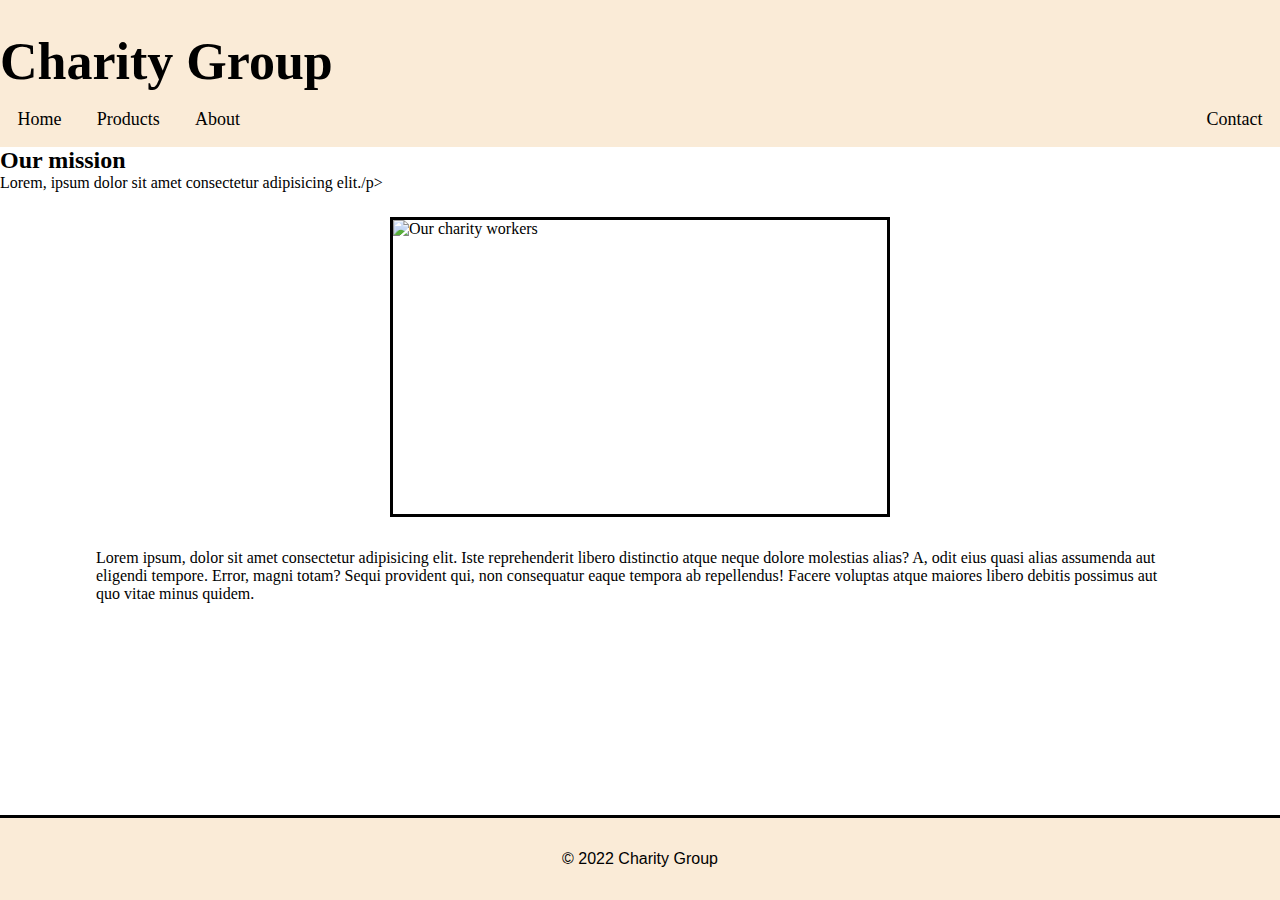
==== Index.html @ c1694fca "added footer, changed header" ====
<!DOCTYPE html>
<html lang="en">
<head>
    <meta charset="UTF-8">
        <meta name="description" content="Positionering CSS">
        <meta name="keywords" content="Som keywords">
        <meta name="author" content="Jimmie Öst">
        <meta name="viewport" content="width=device-width, initial-scale=1.0">  
        <link rel="stylesheet" href="styles.css">
        <link href="https://fonts.googleapis.com/css2?family=IM+Fell+English+SC&family=Sen&display=swap" rel="stylesheet">
    <title> Charity Group</title>
</head>
<body>
    <header>
        <h1 class="h1-home"> Charity Group </h1>
    </header>

    <div class="navbar">
        <a href="index.html">Home</a>
        <div class="dropdown">
            <button class="drop-button">Products</button>
            <div class="dropdown-categories">
                <a href="Products.html">Product 1</a>
                <a href="Products.html">Product 2</a>
                <a href="Products.html">Product 3</a>
            </div>
        </div>
        <a href="about.html">About</a>
        <a href="contact.html">Contact</a>
    </div>

    <main>
        <h2>Our mission</h2>
        <p>Lorem, ipsum dolor sit amet consectetur adipisicing elit./p>
        <div class="image-home"> 
            <img src="https://images.pexels.com/photos/6590927/pexels-photo-6590927.jpeg?auto=compress&cs=tinysrgb&w=1260&h=750&dpr=2" alt="Our charity workers" >
        </div>
        <article class="article-home"> 
            Lorem ipsum, dolor sit amet consectetur adipisicing elit. 
            Iste reprehenderit libero distinctio atque neque dolore molestias alias? 
            A, odit eius quasi alias assumenda aut eligendi tempore. Error, magni totam?
            Sequi provident qui, non consequatur eaque tempora ab repellendus!
            Facere voluptas atque maiores libero debitis possimus aut quo vitae minus quidem.
        </article>
    </main>

        <footer>
            <p> &copy; 2022 Charity Group</p>
        </footer>
  
</body>
</html>
---- styles.css ----
* {
    margin: 0px;
    padding: 0;
    box-sizing: border-box;
}

body {
    background-color:white;
}

header {
    background-color: white;
    color: black;
}

/*NAVBAR CSS*/

.navbar {
    overflow:auto; /*hidden*/
    background-color:antiquewhite
}

.navbar a{
    float:left;
    text-align: center;
    font-size: 18px;
    color: black;
    text-align: center;
    padding: 1.1rem;
    text-decoration: none;/*ta bort pga accessibility?*/
}

.dropdown .drop-button{
    font-size: 18px;
    border:none;
    outline:none;/*Vad gör denna?*/
    padding:1.1rem;
    background-color: inherit;
    font-family: inherit;
    margin:0;
}

.dropdown-categories a{
    float: none; /*la dem under varandra ist f på en rad*/
    display: block;
    padding:1.1rem;
    text-decoration:none;
    background-color: aliceblue;
    box-shadow: 1px 1px 3px 0px;
    opacity:0.8;
    text-align: left;
    min-width:140px;
    z-index: 1;
}

.navbar a:hover, .drop-button, .dropdown:hover{
    background-color: lightcoral;
    cursor: pointer;
}

.dropdown{
    float: left;
    overflow:hidden;
    font-size: 26px;  
  
}

.dropdown-categories{
    display:none;
    position: absolute; /*håller Products stilla när man hovrar över den */
}

.dropdown:hover .dropdown-categories {
    display: block;
  }

.navbar a:last-child{
    float:right;
}

/*END OF NAVBAR*/

img {
    display: block;
    margin-left: auto;
    margin-right: auto;
    border-style: solid;
  }

  section {
    display:block;
    margin-top: 1rem;
    margin-bottom: 1rem;
    color: white;
    text-align: center;
  }

footer {
    font-family: Verdana, Geneva, Tahoma, sans-serif;
    position: fixed;
    bottom: 0;
    left: 0;
    width: 100%;
    padding: 2rem 2rem 2rem 2rem;
    text-align: center;
    background-color: antiquewhite;
    color: black;
    border-top: 3px solid black;
}

/*PRODUCTS_PAGE*/
.products-aside{
    float:left;
    border-style: solid;
    padding: 20px 10px 30px 10px;
    border-width: 8px;
    border-radius: 10px;
}

.products-container{
    display:flex;
    /*flex:wrap;*/
    flex-flow: row wrap;
    width: 90%;
    margin: 0 auto;
    justify-content: center;
}

.product-card{
    display:block;
    flex-basis: 25%;

    margin: 10px 0pc 10px 0px;
    text-align: center;
}

.products-container > a{
    color:black;
    border-radius: 10px;
}

.products-container > a:hover{
    color:white;
}

/*END OF PRODUCTS PAGE*/

.newspaper {
    column-count: 5;
    column-gap: 20px;
    column-rule: none;
    margin-left: 20px;
    margin-right: 20px;

}  
fieldset {
    background-color: #eeeeee;
    margin-right: 75%;
    margin-bottom: 3%;
  }
  
  legend {
    background-color: gray;
    color: white;
    padding: 5px 10px;
  }
  
  input {
    margin: 5px;
  }    

/*INDEXPAGE*/

.image-home > img {
    display: block;
    width: 500px;
    height: 300px;
    object-fit: cover;
    margin-top: 25px;
    margin-left: auto;
    margin-right: auto;
}

.h1-home {
    text-align: left;
    font-family: 'IM Fell English SC', serif;
    font-size: 52px;
    background-color: antiquewhite;
    width:100%;
    padding-top: 2rem;
}

.article-home {
    padding: 2rem 2rem 2rem 2rem;
    margin-left: 4rem;
    margin-right: 4rem;
}

/*END OF INDEX-PAGE CSS*/

/*Contact us ccs */
.full {
    position: relative;
    width: 100%;
    height: 300px;
    background-color: rgb(255, 255, 255);
    bottom: 0;
    
  }
  .fullform {
    width: 60%;
    background-color: rgb(255, 255, 255);
  }
  .image {
    position: absolute;
    top: 0;
    right: 0;
    bottom: 0;
    width: 80%;
    overflow: hidden;
  }
  .image > img { /*img take 100% width and height (optional)*/
      width: 100%;
      height: 100%;
  }
  .column {
    float: left;
    width: 33.33%;
    padding: 100px;
    height: auto; /* Should be removed. Only for demonstration */
    text-align: center;
  }
  
  /* Clear floats after the columns */
  .row:after {
    content: "";
    display: table;
    clear: both;
  }
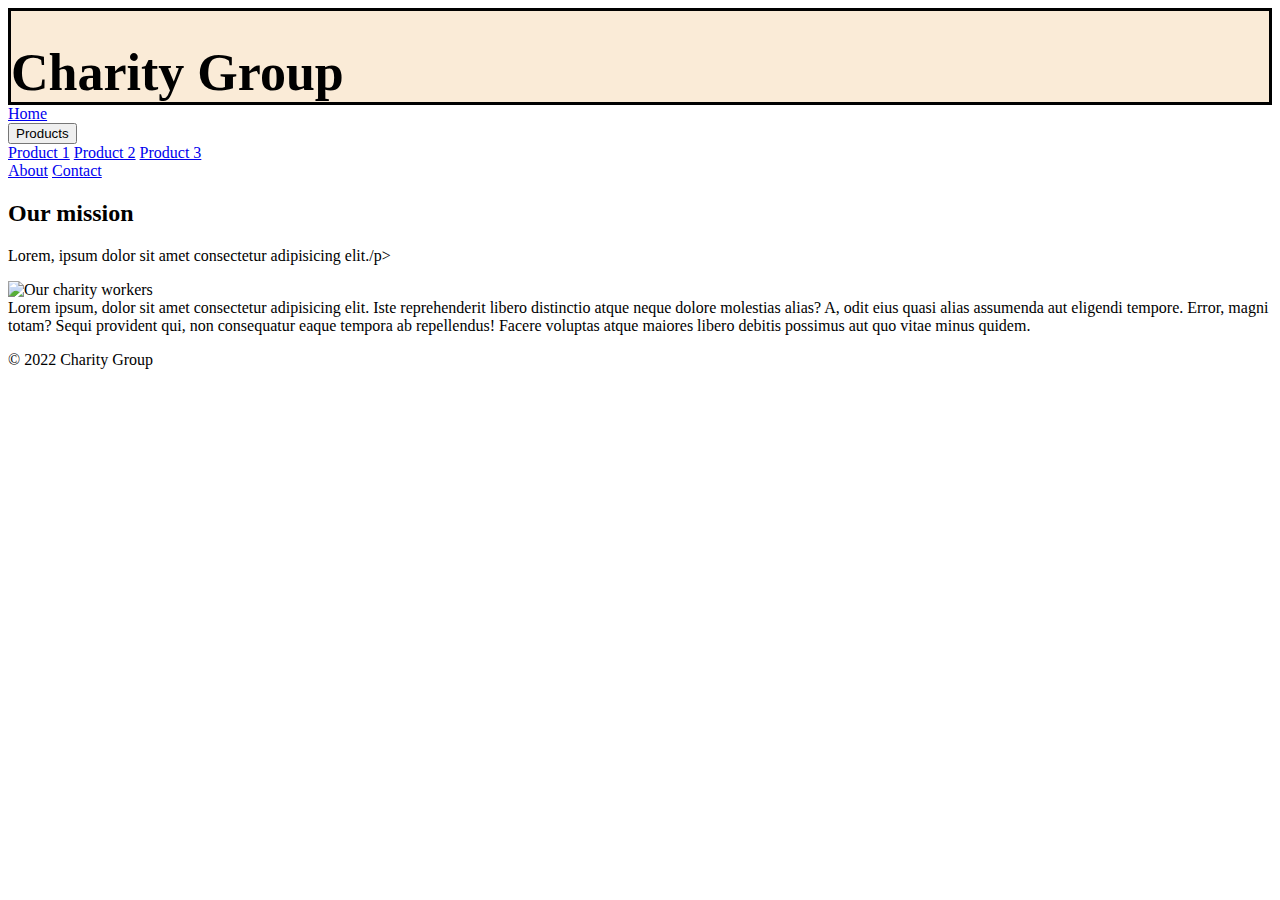
==== commit 60f0dd83: "Merge branch 'master' into Test" ====
--- a/Index.html
+++ b/Index.html
@@ -2,6 +2,8 @@
 <html lang="en">
 <head>
     <meta charset="UTF-8">
+    <meta name="viewport" content="width=device-width, initial-scale=1.0">
+    <link rel="stylesheet" href="/styles.css">
         <meta name="description" content="Positionering CSS">
         <meta name="keywords" content="Som keywords">
         <meta name="author" content="Jimmie Öst">
@@ -9,12 +11,16 @@
         <link rel="stylesheet" href="styles.css">
         <link href="https://fonts.googleapis.com/css2?family=IM+Fell+English+SC&family=Sen&display=swap" rel="stylesheet">
     <title> Charity Group</title>
+
 </head>
 <body>
     <header>
         <h1 class="h1-home"> Charity Group </h1>
     </header>
 
+    <footer>
+
+    </footer>
     <div class="navbar">
         <a href="index.html">Home</a>
         <div class="dropdown">
--- a/styles.css
+++ b/styles.css
@@ -1,3 +1,17 @@
+* {
+    box-sizing: border-box;
+
+  }
+
+
+body {
+    background-color:white;
+    padding-bottom: 200px;
+    
+}
+
+header {
+    /*padding: 2rem 2rem 2rem 2rem;*/
  
 * {
     margin: 0px;
@@ -39,6 +53,7 @@
     background-color: inherit;
     font-family: inherit;
     margin:0;
+
 }
 
 .dropdown-categories a{
@@ -183,6 +198,15 @@
 }
 
 .h1-home {
+
+    text-align: center;
+    font-family: 'IM Fell English SC', serif;
+    font-size: 52px;
+    background-color: antiquewhite;
+    width:35%;
+    margin: 0 auto;
+    /*margin-bottom: 2rem;*/
+    border-style: solid;
     text-align: left;
     font-family: 'IM Fell English SC', serif;
     font-size: 52px;
@@ -209,21 +233,12 @@
     
   }
   .fullform {
-    width: 60%;
+    width: 100%;
     background-color: rgb(255, 255, 255);
-  }
-  .image {
-    position: absolute;
-    top: 0;
-    right: 0;
-    bottom: 0;
-    width: 80%;
-    overflow: hidden;
-  }
-  .image > img { /*img take 100% width and height (optional)*/
-      width: 100%;
-      height: 100%;
-  }
+    margin:auto;
+    text-align: center;
+  }
+
   .column {
     float: left;
     width: 33.33%;
@@ -238,3 +253,4 @@
     display: table;
     clear: both;
   }
+
--- a/styles.css
+++ b/styles.css
@@ -1,3 +1,17 @@
+* {
+    box-sizing: border-box;
+
+  }
+
+
+body {
+    background-color:white;
+    padding-bottom: 200px;
+    
+}
+
+header {
+    /*padding: 2rem 2rem 2rem 2rem;*/
  
 * {
     margin: 0px;
@@ -39,6 +53,7 @@
     background-color: inherit;
     font-family: inherit;
     margin:0;
+
 }
 
 .dropdown-categories a{
@@ -183,6 +198,15 @@
 }
 
 .h1-home {
+
+    text-align: center;
+    font-family: 'IM Fell English SC', serif;
+    font-size: 52px;
+    background-color: antiquewhite;
+    width:35%;
+    margin: 0 auto;
+    /*margin-bottom: 2rem;*/
+    border-style: solid;
     text-align: left;
     font-family: 'IM Fell English SC', serif;
     font-size: 52px;
@@ -209,21 +233,12 @@
     
   }
   .fullform {
-    width: 60%;
+    width: 100%;
     background-color: rgb(255, 255, 255);
-  }
-  .image {
-    position: absolute;
-    top: 0;
-    right: 0;
-    bottom: 0;
-    width: 80%;
-    overflow: hidden;
-  }
-  .image > img { /*img take 100% width and height (optional)*/
-      width: 100%;
-      height: 100%;
-  }
+    margin:auto;
+    text-align: center;
+  }
+
   .column {
     float: left;
     width: 33.33%;
@@ -238,3 +253,4 @@
     display: table;
     clear: both;
   }
+
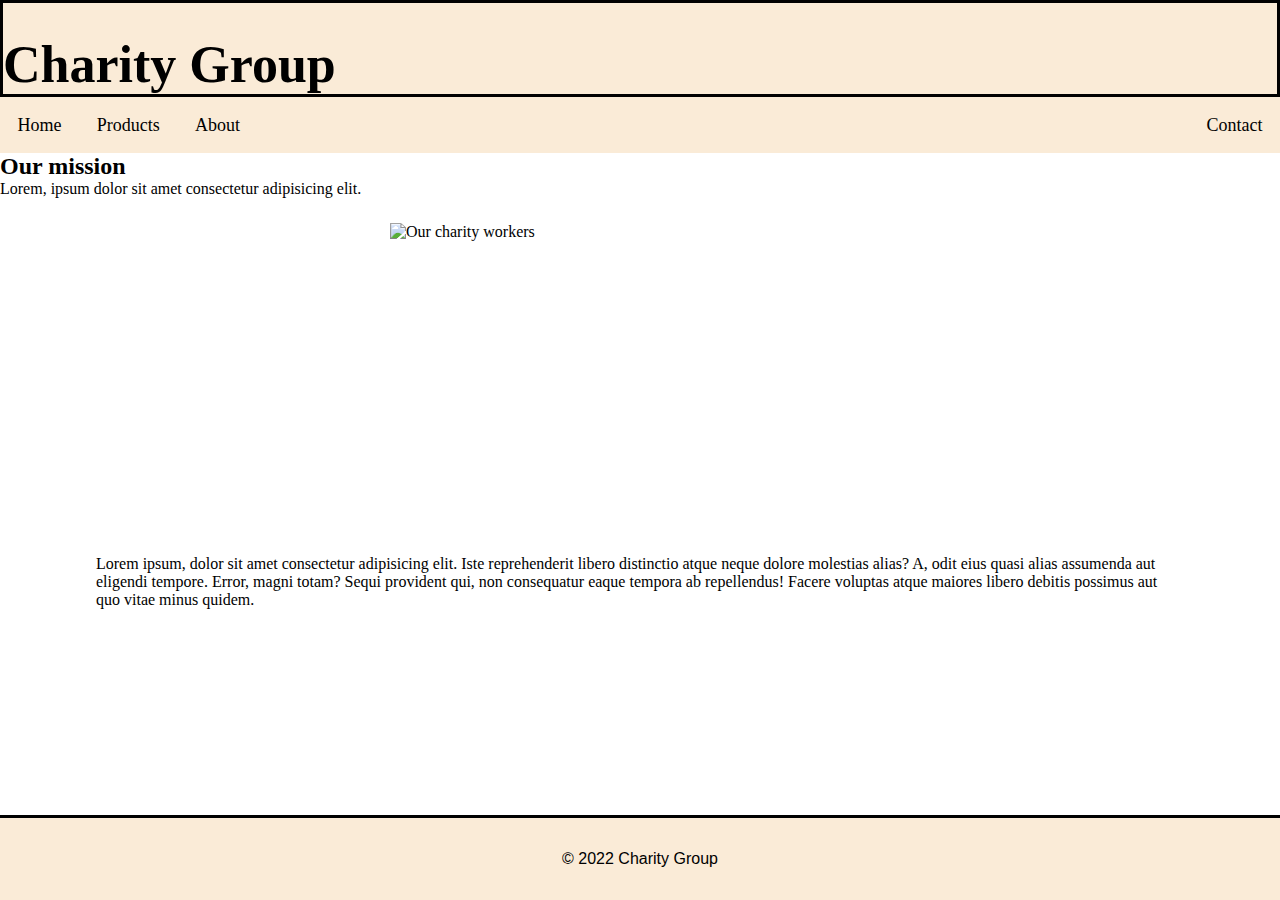
==== commit 0bd64c0c: "fixed center img about, style and index error" ====
--- a/Index.html
+++ b/Index.html
@@ -37,7 +37,7 @@
 
     <main>
         <h2>Our mission</h2>
-        <p>Lorem, ipsum dolor sit amet consectetur adipisicing elit./p>
+        <p>Lorem, ipsum dolor sit amet consectetur adipisicing elit.</p>
         <div class="image-home"> 
             <img src="https://images.pexels.com/photos/6590927/pexels-photo-6590927.jpeg?auto=compress&cs=tinysrgb&w=1260&h=750&dpr=2" alt="Our charity workers" >
         </div>
--- a/styles.css
+++ b/styles.css
@@ -12,7 +12,7 @@
 
 header {
     /*padding: 2rem 2rem 2rem 2rem;*/
- 
+}
 * {
     margin: 0px;
     padding: 0;
@@ -96,12 +96,6 @@
 
 /*END OF NAVBAR*/
 
-img {
-    display: block;
-    margin-left: auto;
-    margin-right: auto;
-    border-style: solid;
-  }
 
   section {
     display:block;
@@ -253,4 +247,14 @@
     display: table;
     clear: both;
   }
-
+/* about page*/
+.h2-about {
+    text-align: center;
+}
+
+.img-about{
+    display: block; 
+    margin-right: auto; 
+    margin-left: auto;
+}
+/* about page*/--- a/styles.css
+++ b/styles.css
@@ -12,7 +12,7 @@
 
 header {
     /*padding: 2rem 2rem 2rem 2rem;*/
- 
+}
 * {
     margin: 0px;
     padding: 0;
@@ -96,12 +96,6 @@
 
 /*END OF NAVBAR*/
 
-img {
-    display: block;
-    margin-left: auto;
-    margin-right: auto;
-    border-style: solid;
-  }
 
   section {
     display:block;
@@ -253,4 +247,14 @@
     display: table;
     clear: both;
   }
-
+/* about page*/
+.h2-about {
+    text-align: center;
+}
+
+.img-about{
+    display: block; 
+    margin-right: auto; 
+    margin-left: auto;
+}
+/* about page*/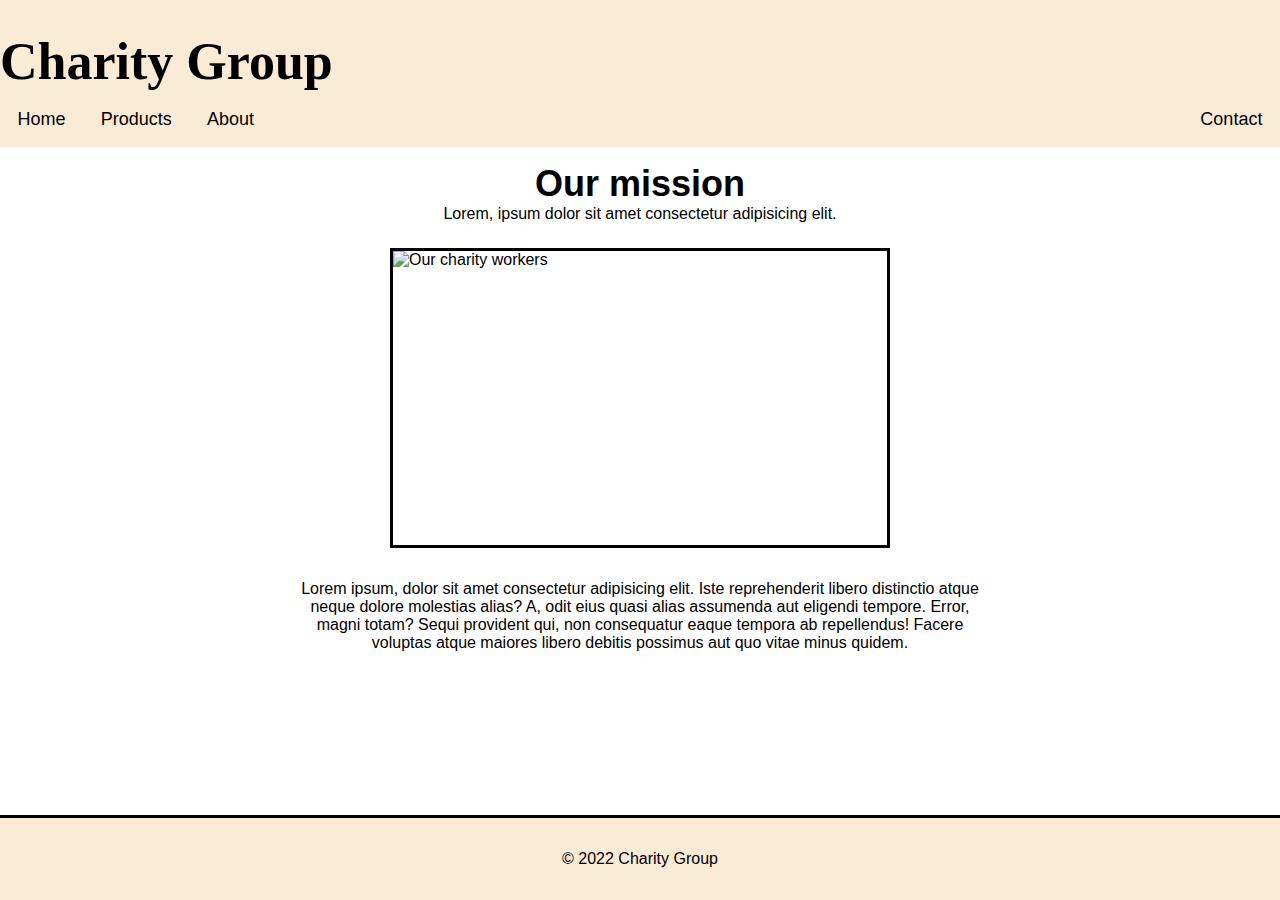
==== commit 094a028e: "changed index-page and logbook" ====
--- a/Index.html
+++ b/Index.html
@@ -1,26 +1,22 @@
 <!DOCTYPE html>
 <html lang="en">
+
 <head>
     <meta charset="UTF-8">
+    <meta name="description" content="Positionering CSS">
+    <meta name="keywords" content="Som keywords">
+    <meta name="author" content="Jimmie Öst">
     <meta name="viewport" content="width=device-width, initial-scale=1.0">
-    <link rel="stylesheet" href="/styles.css">
-        <meta name="description" content="Positionering CSS">
-        <meta name="keywords" content="Som keywords">
-        <meta name="author" content="Jimmie Öst">
-        <meta name="viewport" content="width=device-width, initial-scale=1.0">  
-        <link rel="stylesheet" href="styles.css">
-        <link href="https://fonts.googleapis.com/css2?family=IM+Fell+English+SC&family=Sen&display=swap" rel="stylesheet">
+    <link rel="stylesheet" href="styles.css">
+    <link href="https://fonts.googleapis.com/css2?family=IM+Fell+English+SC&family=Sen&display=swap" rel="stylesheet">
     <title> Charity Group</title>
+</head>
 
-</head>
 <body>
     <header>
         <h1 class="h1-home"> Charity Group </h1>
     </header>
 
-    <footer>
-
-    </footer>
     <div class="navbar">
         <a href="index.html">Home</a>
         <div class="dropdown">
@@ -36,23 +32,27 @@
     </div>
 
     <main>
-        <h2>Our mission</h2>
-        <p>Lorem, ipsum dolor sit amet consectetur adipisicing elit.</p>
-        <div class="image-home"> 
-            <img src="https://images.pexels.com/photos/6590927/pexels-photo-6590927.jpeg?auto=compress&cs=tinysrgb&w=1260&h=750&dpr=2" alt="Our charity workers" >
+        <div class="our-mission">
+            <h2>Our mission</h2>
+            <p>Lorem, ipsum dolor sit amet consectetur adipisicing elit.</p>
         </div>
-        <article class="article-home"> 
-            Lorem ipsum, dolor sit amet consectetur adipisicing elit. 
-            Iste reprehenderit libero distinctio atque neque dolore molestias alias? 
+        <div class="image-home">
+            <img src="https://images.pexels.com/photos/6590927/pexels-photo-6590927.jpeg?auto=compress&cs=tinysrgb&w=1260&h=750&dpr=2"
+                alt="Our charity workers">
+        </div>
+        <article class="article-home">
+            Lorem ipsum, dolor sit amet consectetur adipisicing elit.
+            Iste reprehenderit libero distinctio atque neque dolore molestias alias?
             A, odit eius quasi alias assumenda aut eligendi tempore. Error, magni totam?
             Sequi provident qui, non consequatur eaque tempora ab repellendus!
             Facere voluptas atque maiores libero debitis possimus aut quo vitae minus quidem.
         </article>
     </main>
 
-        <footer>
-            <p> &copy; 2022 Charity Group</p>
-        </footer>
-  
+    <footer>
+        <p> &copy; 2022 Charity Group</p>
+    </footer>
+
 </body>
+
 </html>--- a/styles.css
+++ b/styles.css
@@ -1,18 +1,4 @@
-* {
-    box-sizing: border-box;
-
-  }
-
-
-body {
-    background-color:white;
-    padding-bottom: 200px;
-    
-}
-
-header {
-    /*padding: 2rem 2rem 2rem 2rem;*/
-}
+ 
 * {
     margin: 0px;
     padding: 0;
@@ -21,6 +7,7 @@
 
 body {
     background-color:white;
+    font-family: Verdana, Geneva, Tahoma, sans-serif;
 }
 
 header {
@@ -32,7 +19,8 @@
 
 .navbar {
     overflow:auto; /*hidden*/
-    background-color:antiquewhite
+    background-color:antiquewhite;
+    font-family: Verdana, Geneva, Tahoma, sans-serif;
 }
 
 .navbar a{
@@ -53,7 +41,6 @@
     background-color: inherit;
     font-family: inherit;
     margin:0;
-
 }
 
 .dropdown-categories a{
@@ -96,6 +83,12 @@
 
 /*END OF NAVBAR*/
 
+img {
+    display: block;
+    margin-left: auto;
+    margin-right: auto;
+    border-style: solid;
+  }
 
   section {
     display:block;
@@ -182,7 +175,7 @@
 /*INDEXPAGE*/
 
 .image-home > img {
-    display: block;
+    /*display: block;*/
     width: 500px;
     height: 300px;
     object-fit: cover;
@@ -192,15 +185,6 @@
 }
 
 .h1-home {
-
-    text-align: center;
-    font-family: 'IM Fell English SC', serif;
-    font-size: 52px;
-    background-color: antiquewhite;
-    width:35%;
-    margin: 0 auto;
-    /*margin-bottom: 2rem;*/
-    border-style: solid;
     text-align: left;
     font-family: 'IM Fell English SC', serif;
     font-size: 52px;
@@ -209,10 +193,21 @@
     padding-top: 2rem;
 }
 
+.our-mission {
+    text-align: center;
+    padding-top: 1rem;
+}
+
+.our-mission h2 {
+    font-size: 36px;
+}
+
 .article-home {
     padding: 2rem 2rem 2rem 2rem;
-    margin-left: 4rem;
-    margin-right: 4rem;
+    margin-left: auto;
+    margin-right: auto;
+    text-align: center;
+    width: 60%;
 }
 
 /*END OF INDEX-PAGE CSS*/
@@ -227,12 +222,21 @@
     
   }
   .fullform {
-    width: 100%;
+    width: 60%;
     background-color: rgb(255, 255, 255);
-    margin:auto;
-    text-align: center;
-  }
-
+  }
+  .image {
+    position: absolute;
+    top: 0;
+    right: 0;
+    bottom: 0;
+    width: 80%;
+    overflow: hidden;
+  }
+  .image > img { /*img take 100% width and height (optional)*/
+      width: 100%;
+      height: 100%;
+  }
   .column {
     float: left;
     width: 33.33%;
@@ -247,14 +251,4 @@
     display: table;
     clear: both;
   }
-/* about page*/
-.h2-about {
-    text-align: center;
-}
-
-.img-about{
-    display: block; 
-    margin-right: auto; 
-    margin-left: auto;
-}
-/* about page*/+
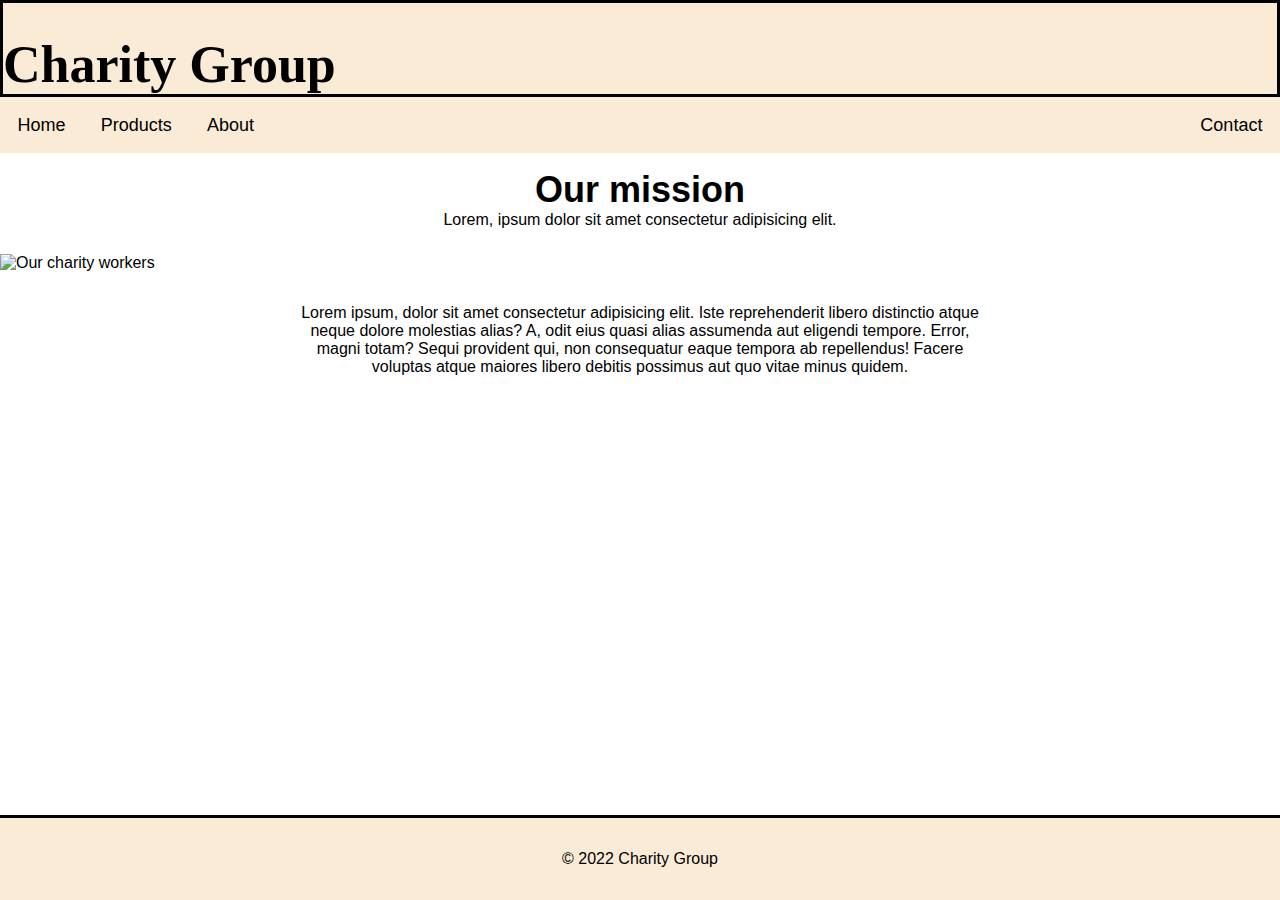
==== commit 7d58e9a5: "Merge branch 'master' into Elin" ====
--- a/Index.html
+++ b/Index.html
@@ -2,14 +2,18 @@
 <html lang="en">
 
 <head>
-    <meta charset="UTF-8">
-    <meta name="description" content="Positionering CSS">
-    <meta name="keywords" content="Som keywords">
-    <meta name="author" content="Jimmie Öst">
+    <meta charset="UTF-8">    
     <meta name="viewport" content="width=device-width, initial-scale=1.0">
-    <link rel="stylesheet" href="styles.css">
-    <link href="https://fonts.googleapis.com/css2?family=IM+Fell+English+SC&family=Sen&display=swap" rel="stylesheet">
+    <link rel="stylesheet" href="/styles.css">
+        <meta name="description" content="Positionering CSS">
+        <meta name="keywords" content="Som keywords">
+        <meta name="author" content="Jimmie Öst">
+        <meta name="viewport" content="width=device-width, initial-scale=1.0">  
+        <link rel="stylesheet" href="styles.css">
+        <link href="https://fonts.googleapis.com/css2?family=IM+Fell+English+SC&family=Sen&display=swap" rel="stylesheet">
+
     <title> Charity Group</title>
+
 </head>
 
 <body>
@@ -17,6 +21,9 @@
         <h1 class="h1-home"> Charity Group </h1>
     </header>
 
+    <footer>
+
+    </footer>
     <div class="navbar">
         <a href="index.html">Home</a>
         <div class="dropdown">
--- a/styles.css
+++ b/styles.css
@@ -1,4 +1,18 @@
- 
+* {
+    box-sizing: border-box;
+
+  }
+
+
+body {
+    background-color:white;
+    padding-bottom: 200px;
+    
+}
+
+header {
+    /*padding: 2rem 2rem 2rem 2rem;*/
+}
 * {
     margin: 0px;
     padding: 0;
@@ -41,6 +55,7 @@
     background-color: inherit;
     font-family: inherit;
     margin:0;
+
 }
 
 .dropdown-categories a{
@@ -83,12 +98,6 @@
 
 /*END OF NAVBAR*/
 
-img {
-    display: block;
-    margin-left: auto;
-    margin-right: auto;
-    border-style: solid;
-  }
 
   section {
     display:block;
@@ -185,6 +194,15 @@
 }
 
 .h1-home {
+
+    text-align: center;
+    font-family: 'IM Fell English SC', serif;
+    font-size: 52px;
+    background-color: antiquewhite;
+    width:35%;
+    margin: 0 auto;
+    /*margin-bottom: 2rem;*/
+    border-style: solid;
     text-align: left;
     font-family: 'IM Fell English SC', serif;
     font-size: 52px;
@@ -222,21 +240,12 @@
     
   }
   .fullform {
-    width: 60%;
+    width: 100%;
     background-color: rgb(255, 255, 255);
-  }
-  .image {
-    position: absolute;
-    top: 0;
-    right: 0;
-    bottom: 0;
-    width: 80%;
-    overflow: hidden;
-  }
-  .image > img { /*img take 100% width and height (optional)*/
-      width: 100%;
-      height: 100%;
-  }
+    margin:auto;
+    text-align: center;
+  }
+
   .column {
     float: left;
     width: 33.33%;
@@ -251,4 +260,15 @@
     display: table;
     clear: both;
   }
-
+  
+/* about page*/
+.h2-about {
+    text-align: center;
+}
+
+.img-about{
+    display: block; 
+    margin-right: auto; 
+    margin-left: auto;
+}
+/* about page*/
--- a/styles.css
+++ b/styles.css
@@ -1,4 +1,18 @@
- 
+* {
+    box-sizing: border-box;
+
+  }
+
+
+body {
+    background-color:white;
+    padding-bottom: 200px;
+    
+}
+
+header {
+    /*padding: 2rem 2rem 2rem 2rem;*/
+}
 * {
     margin: 0px;
     padding: 0;
@@ -41,6 +55,7 @@
     background-color: inherit;
     font-family: inherit;
     margin:0;
+
 }
 
 .dropdown-categories a{
@@ -83,12 +98,6 @@
 
 /*END OF NAVBAR*/
 
-img {
-    display: block;
-    margin-left: auto;
-    margin-right: auto;
-    border-style: solid;
-  }
 
   section {
     display:block;
@@ -185,6 +194,15 @@
 }
 
 .h1-home {
+
+    text-align: center;
+    font-family: 'IM Fell English SC', serif;
+    font-size: 52px;
+    background-color: antiquewhite;
+    width:35%;
+    margin: 0 auto;
+    /*margin-bottom: 2rem;*/
+    border-style: solid;
     text-align: left;
     font-family: 'IM Fell English SC', serif;
     font-size: 52px;
@@ -222,21 +240,12 @@
     
   }
   .fullform {
-    width: 60%;
+    width: 100%;
     background-color: rgb(255, 255, 255);
-  }
-  .image {
-    position: absolute;
-    top: 0;
-    right: 0;
-    bottom: 0;
-    width: 80%;
-    overflow: hidden;
-  }
-  .image > img { /*img take 100% width and height (optional)*/
-      width: 100%;
-      height: 100%;
-  }
+    margin:auto;
+    text-align: center;
+  }
+
   .column {
     float: left;
     width: 33.33%;
@@ -251,4 +260,15 @@
     display: table;
     clear: both;
   }
-
+  
+/* about page*/
+.h2-about {
+    text-align: center;
+}
+
+.img-about{
+    display: block; 
+    margin-right: auto; 
+    margin-left: auto;
+}
+/* about page*/
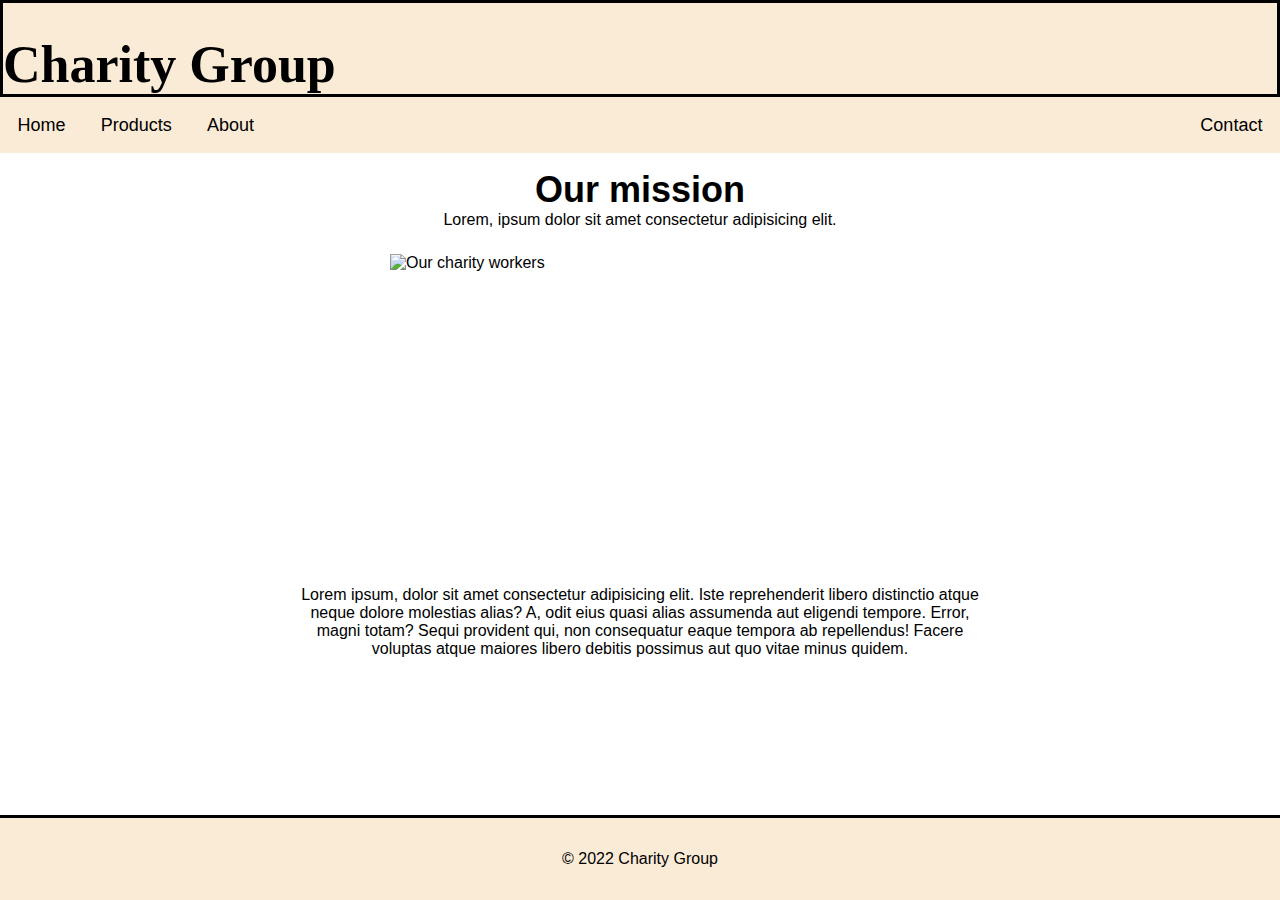
==== commit 306d2670: "fixed small errors after merge" ====
--- a/Index.html
+++ b/Index.html
@@ -4,7 +4,6 @@
 <head>
     <meta charset="UTF-8">    
     <meta name="viewport" content="width=device-width, initial-scale=1.0">
-    <link rel="stylesheet" href="/styles.css">
         <meta name="description" content="Positionering CSS">
         <meta name="keywords" content="Som keywords">
         <meta name="author" content="Jimmie Öst">
--- a/styles.css
+++ b/styles.css
@@ -184,7 +184,7 @@
 /*INDEXPAGE*/
 
 .image-home > img {
-    /*display: block;*/
+    display: block;
     width: 500px;
     height: 300px;
     object-fit: cover;
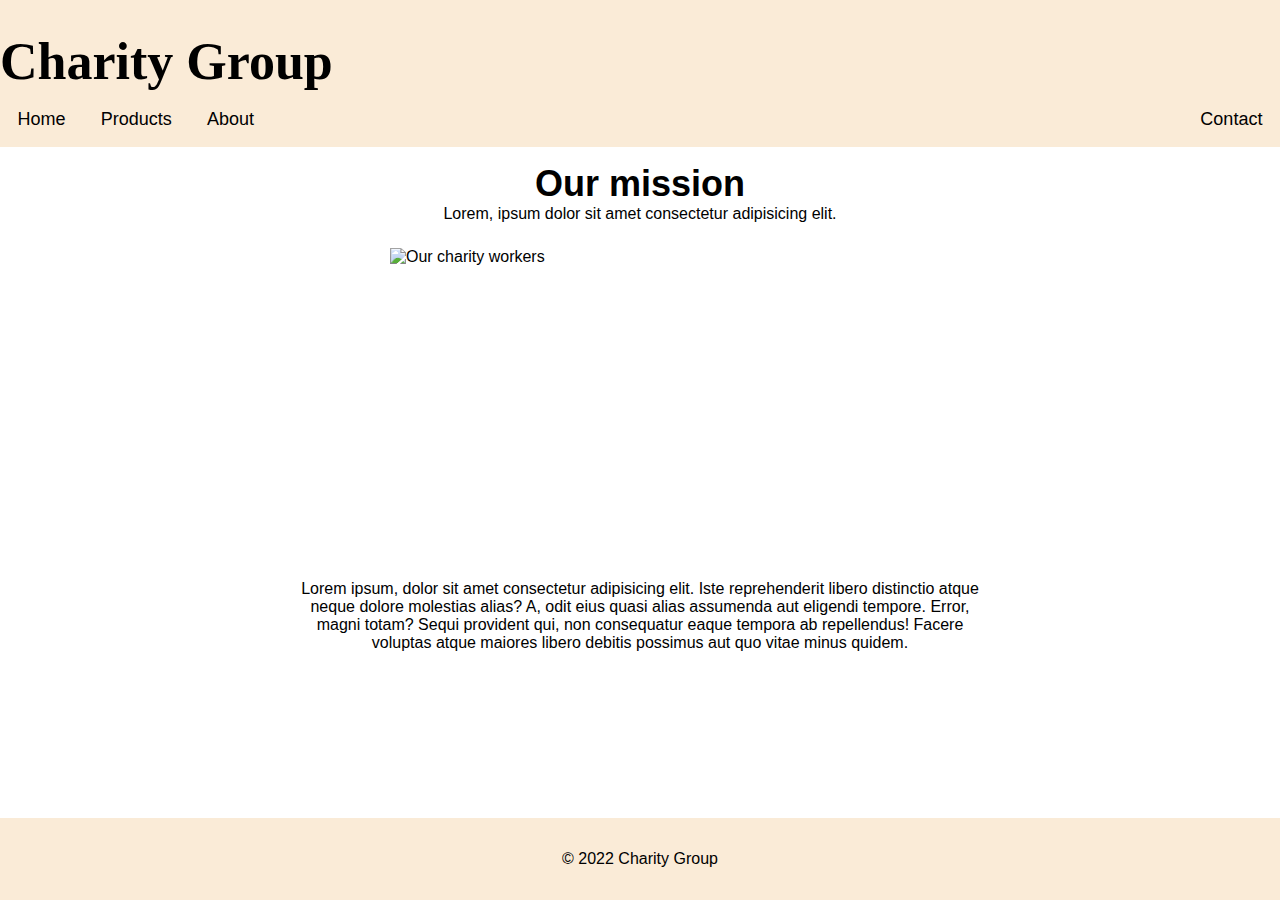
==== commit cae45601: "erased borders, fixed header" ====
--- a/Index.html
+++ b/Index.html
@@ -2,17 +2,14 @@
 <html lang="en">
 
 <head>
-    <meta charset="UTF-8">    
+    <meta charset="UTF-8">
     <meta name="viewport" content="width=device-width, initial-scale=1.0">
-        <meta name="description" content="Positionering CSS">
-        <meta name="keywords" content="Som keywords">
-        <meta name="author" content="Jimmie Öst">
-        <meta name="viewport" content="width=device-width, initial-scale=1.0">  
-        <link rel="stylesheet" href="styles.css">
-        <link href="https://fonts.googleapis.com/css2?family=IM+Fell+English+SC&family=Sen&display=swap" rel="stylesheet">
-
+    <meta name="description" content="Online-store selling second hand products for charity.">
+    <meta name="keywords" content="Charity group, second hand, donation, web-store">
+    <meta name="author" content="Charity Group">
+    <link rel="stylesheet" href="styles.css" type="text/css">
+    <link href="https://fonts.googleapis.com/css2?family=IM+Fell+English+SC&family=Sen&display=swap" rel="stylesheet">
     <title> Charity Group</title>
-
 </head>
 
 <body>
--- a/styles.css
+++ b/styles.css
@@ -1,18 +1,13 @@
 * {
     box-sizing: border-box;
-
   }
 
 
 body {
     background-color:white;
-    padding-bottom: 200px;
-    
-}
-
-header {
-    /*padding: 2rem 2rem 2rem 2rem;*/
-}
+    padding-bottom: 200px; 
+}
+
 * {
     margin: 0px;
     padding: 0;
@@ -98,7 +93,6 @@
 
 /*END OF NAVBAR*/
 
-
   section {
     display:block;
     margin-top: 1rem;
@@ -117,7 +111,6 @@
     text-align: center;
     background-color: antiquewhite;
     color: black;
-    border-top: 3px solid black;
 }
 
 /*PRODUCTS_PAGE*/
@@ -141,7 +134,6 @@
 .product-card{
     display:block;
     flex-basis: 25%;
-
     margin: 10px 0pc 10px 0px;
     text-align: center;
 }
@@ -201,8 +193,6 @@
     background-color: antiquewhite;
     width:35%;
     margin: 0 auto;
-    /*margin-bottom: 2rem;*/
-    border-style: solid;
     text-align: left;
     font-family: 'IM Fell English SC', serif;
     font-size: 52px;
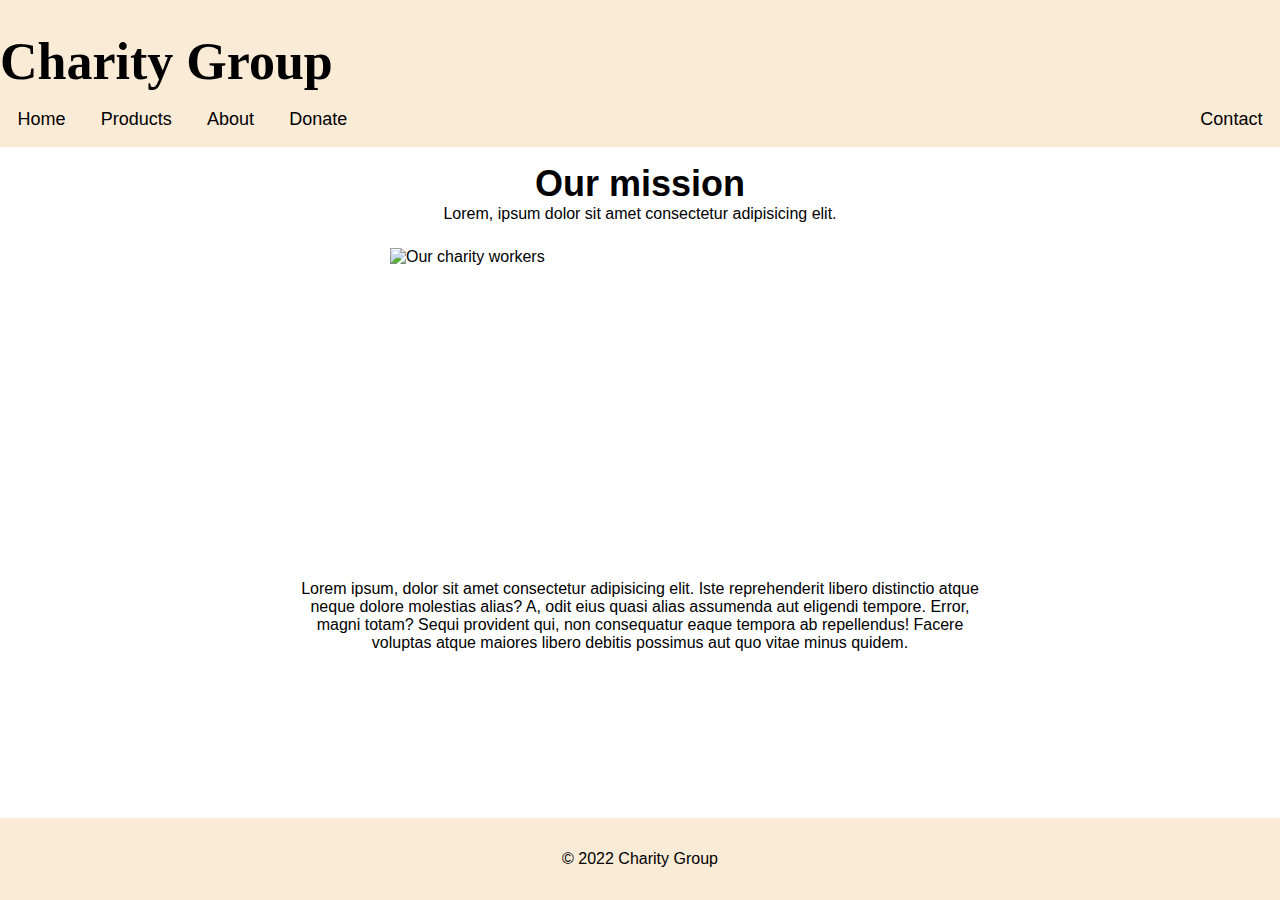
==== commit 9dca3c6b: "Merge branch 'master' into donate-page" ====
--- a/Index.html
+++ b/Index.html
@@ -31,6 +31,7 @@
             </div>
         </div>
         <a href="about.html">About</a>
+        <a href="donate.html">Donate</a>
         <a href="contact.html">Contact</a>
     </div>
 
--- a/styles.css
+++ b/styles.css
@@ -97,7 +97,6 @@
     display:block;
     margin-top: 1rem;
     margin-bottom: 1rem;
-    color: white;
     text-align: center;
   }
 
@@ -250,6 +249,36 @@
     display: table;
     clear: both;
   }
+
+/* Donate.html */
+
+#foundation-progress {
+width: 100%;
+background-color: #ddd;
+}
+
+#foundation-progress-bar {
+width: 0%;
+height: 30px;
+background-color: #04AA6D;
+text-align: center;
+line-height: 30px;
+color: black;
+}
+
+.donate-btn {
+  padding: 8px;
+  margin-bottom: 7px;
+  background-color :red;
+  color: black;
+  box-shadow: darkred;
+}
+
+.donate-btn:hover {
+background-color: #CF2500;
+}
+
+/* End of donate.html */
   
 /* about page*/
 .h2-about {
